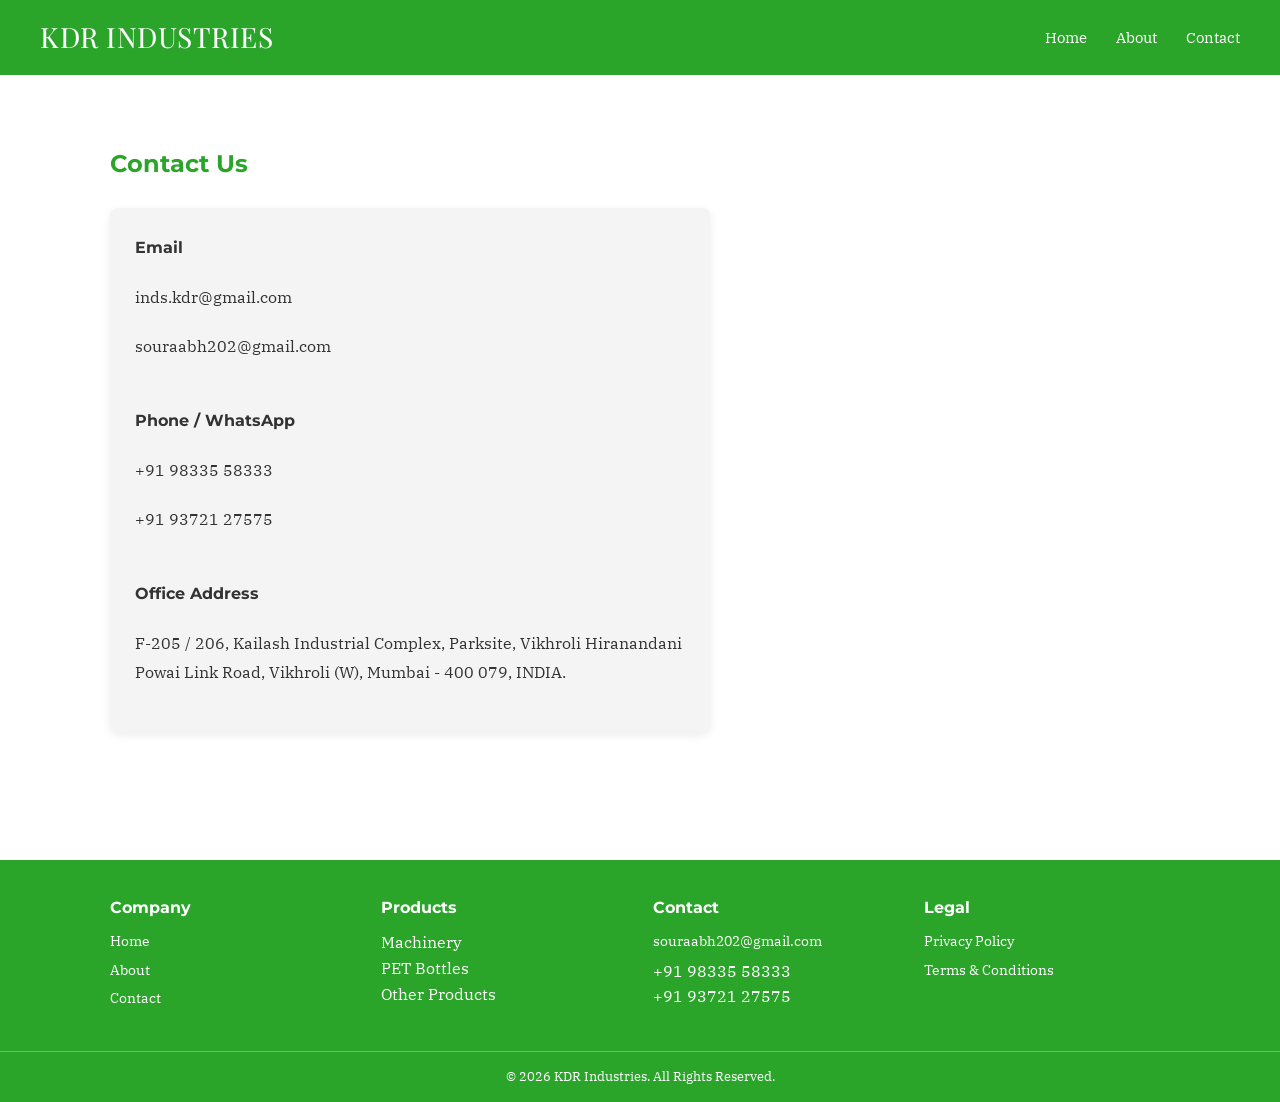
==== contact.html @ a117afd2 "Add files via upload" ====
<!DOCTYPE html>
<html>

<head>

<link href="https://fonts.googleapis.com/css2?family=Playfair+Display:wght@430&display=swap" rel="stylesheet">

<link href="https://fonts.googleapis.com/css2?family=IBM+Plex+Serif:wght@400;700&family=Montserrat:wght@700&display=swap" rel="stylesheet">

<title>Contact | KDR INDUSTRIES</title>

<meta name="viewport" content="width=device-width, initial-scale=1">

<link rel="stylesheet" href="style.css">

</head>

<body>

<header>

<div class="logo">
<h3>KDR INDUSTRIES</h3>
</div>

<nav>
<a href="index.html">Home</a>
<a href="about.html">About</a>
<a href="contact.html">Contact</a>
</nav>

</header>



<section class="section">

<h2>Contact Us</h2>

<div class="contact-flex-container">
  <!-- Contact Box -->
  <div class="contact-box">

    <p><strong>Email</strong></p>

    <p>
    <a href="mailto:inds.kdr@gmail.com">
    inds.kdr@gmail.com
    </a>
    </p>
    <p>
    <a href="mailto:souraabh202@gmail.com">
    souraabh202@gmail.com
    </a>
    </p>

    <br>

    <p><strong>Phone / WhatsApp</strong></p>

    <p>
    <a href="https://wa.me/9833558333">
    +91 98335 58333
    </a>
    </p>
    <p>
    <a href="https://wa.me/9372127575">
    +91 93721 27575
    </a>
    </p>

    <br>

    <p><strong>Office Address</strong></p>

    <p>
    F-205 / 206, Kailash Industrial Complex, Parksite, Vikhroli Hiranandani Powai Link Road, Vikhroli (W), Mumbai - 400 079, INDIA. 
    </p>

  </div>

  <!-- Google Map -->
  <div class="contact-map">
    <iframe 
      src="https://www.google.com/maps/embed?pb=!1m18!1m12!1m3!1d3769.881976863992!2d72.9183122!3d19.1128329!2m3!1f0!2f0!3f0!3m2!1i1024!2i768!4f13.1!3m3!1m2!1s0x3be7c7c1de775cbb%3A0xfe68d544859f547e!2sKailash%20Industrial%20Complex%2C%20Park%20Site%20Rd%2C%20Vikhroli%20Park%20Site%2C%20HMPL%20Surya%20Nagar%2C%20Vikhroli%20West%2C%20Mumbai%2C%20Maharashtra%20400079!5e0!3m2!1sen!2sin!4v1773492823743!5m2!1sen!2sin" 
      width="100%" 
      height="524" 
      style="border:0;" 
      allowfullscreen="" 
      loading="lazy">
    </iframe>
  </div>

</div>

</section>



<footer>

<div class="footer-container">

<div class="footer-section">

<h4>Company</h4>

<a href="index.html">Home</a>
<a href="about.html">About</a>
<a href="contact.html">Contact</a>

</div>


<div class="footer-section">

<h4>Products</h4>

<p>Machinery</p>
<p>PET Bottles</p>
<p>Other Products</p>

</div>


<div class="footer-section">

<h4>Contact</h4>

<a href="mailto:souraabh202@gmail.com">
souraabh202@gmail.com
</a>

<p>+91 98335 58333</p>

<p>+91 93721 27575</p>


</div>


<div class="footer-section">

<h4>Legal</h4>

<a href="privacy.html">Privacy Policy</a>
<a href="terms.html">Terms & Conditions</a>

</div>

</div>


<div class="footer-bottom">

© 2026 KDR Industries. All Rights Reserved.

</div>

</footer>

</body>

</html>
---- style.css ----
*{
margin:0;
padding:0;
box-sizing:border-box;
}

body{
font-family: Arial, Helvetica, sans-serif;
background:#ffffff;
color:#333;
line-height:1.6;
}

/* HEADER */

header{
background:#2aa52a;
color:white;
padding:15px 40px;
display:flex;
align-items:center;
justify-content:space-between;
flex-wrap:wrap;
}

.logo img{
height:42px;
}

/* GLOBAL FONT SETTINGS */

/* HEADINGS / BOLD TEXT */
h1, h2, h3, h4, h5, h6 {
    font-family: 'Montserrat', sans-serif;
    font-weight:700;
}

/* BODY / PARAGRAPHS / LINKS */
body, p, li, a {
    font-family: 'IBM Plex Serif', serif;
    font-weight:400;
}

/* BUTTONS & STRONG TEXT */
.button, strong {
    font-family: 'Montserrat', sans-serif;
    font-weight:700;
}

/* NAVIGATION */

nav a{
color:white;
text-decoration:none;
margin-left:25px;
font-size:15px;
transition:0.3s;
display:inline-block;
}

nav a:hover{
color:#e6fff7;
transform:scale(1.08);
}

/* HERO */

.hero{
background:#f4f7f6;
padding:90px 20px;
text-align:center;
position:relative;
overflow:hidden;
}

/* HERO LOGO WATERMARK */

.hero-logo{
position:absolute;
top:50%;
left:50%;
transform:translate(-50%,-50%);
opacity:0.17;
pointer-events:none;
}

.hero-logo img{
width:320px;
max-width:80%;
}

.hero h1{
font-size:36px;
margin-bottom:15px;
}

.hero p{
margin-bottom:25px;
}

/* BUTTON */

.button{
background:#2aa52a;
color:white;
padding:12px 24px;
border-radius:5px;
text-decoration:none;
font-size:14px;
display:inline-block;
transition:0.25s;
}

/* UPDATED BUTTON HOVER: background changes, zoom works, text color stays white */
.button:hover{
transform:scale(1.07);
background:#1d781d;
color:white; /* text color stays same */
}

.button:hover{
text-decoration:none;
}

/* SECTIONS */

.section{
padding:70px 20px;
max-width:1100px;
margin:auto;
}

.section h2{
margin-bottom:25px;
color:#2aa52a;
}

/* CATALOG */

.catalog{
display:grid;
grid-template-columns:repeat(auto-fit,minmax(260px,1fr));
gap:35px;
}

.catalog-card{
background:#fafafa;
padding:18px;
border-radius:6px;
box-shadow:0 4px 14px rgba(0,0,0,0.08);
text-align:center;
}

/* Catalog images - better fit for A4 type */
.catalog-card img{
    width:100%;
    max-height:200px;  /* new: limit height so tall images fit nicely */
    object-fit:cover;  /* crop proportionally if needed */
    border-radius:5px;
    cursor:pointer;
    transition:0.3s;
}

.catalog-card img:hover{
    transform:scale(1.05);
}

.catalog-card h4{
margin-top:10px;
}

/* TESTIMONIALS */

.testimonials{
background:#ffffff;
padding:20px;
margin-top:40px;
box-shadow:0px -3px 10px rgba(0,0,0,0.08),
0px 3px 10px rgba(0,0,0,0.08);
overflow:hidden;
}

.testimonial-slider{
display:flex;
gap:60px;
width:max-content;
animation:slide 25s linear infinite;
}

.testimonial{
width:320px;
font-size:14px;
color:#444;
text-align:center;
}

@keyframes slide{
0%{transform:translateX(0);}
100%{transform:translateX(-50%);}
}
/* FOOTER */

footer{
background:#2aa52a;
color:white;
margin-top:50px;
}

.footer-container{
max-width:1100px;
margin:auto;
padding:35px 20px;
display:grid;
grid-template-columns:repeat(auto-fit,minmax(220px,1fr));
gap:25px;
}

.footer-section h4{
margin-bottom:10px;
}

.footer-section a{
color:white;
text-decoration:none;
display:block;
margin-bottom:6px;
font-size:14px;
}

.footer-section a:hover{
text-decoration:underline;
}

.footer-bottom{
text-align:center;
padding:15px;
border-top:1px solid rgba(255,255,255,0.3);
font-size:13px;
}

/* CONTACT BOX */

.contact-box{
background:#f7f7f7;
padding:30px;
border-radius:6px;
box-shadow:0 3px 10px rgba(0,0,0,0.1);
max-width:600px;
}

/* TESTIMONIAL TITLE */

.testimonial-title{
text-align:center;
margin-top:40px;
margin-bottom:10px;
}

.testimonial-title h2{
color:#2aa52a;
font-size:26px;
}

/* CONTACT FLEX CONTAINER */
.contact-flex-container{
    display:flex;
    align-items:flex-start;
    justify-content:space-between;
    gap:40px;
    flex-wrap:wrap; /* for mobile */
}

/* Make contact box take most space */
.contact-box{
    flex:1 1 400px; /* grow, shrink, base 400px */
    padding:25px;
    background:#f4f4f4;
    border-radius:8px;
    box-shadow:0 3px 10px rgba(0,0,0,0.08);
}

/* Logo next to it */
.contact-logo{
    flex:0 0 250px; /* fixed width for logo */
    text-align:center;
}

.contact-logo img{
    max-width:100%;
    border-radius:8px;
    opacity:0.9;
    transition:0.3s;
}

.contact-logo img:hover{
    transform:scale(1.05);
    opacity:1;
}

/* BRAND LOGO SECTION */
.brand-section{
    text-align:center;
    padding:60px 20px 40px 20px;
}

.brand-section img{
    width:150px;  /* increased from 70px */
    max-width:90%;
    opacity:0.95;
    transition:0.3s;
}

.brand-section img:hover{
    transform:scale(1.05);
    opacity:1;
}

.catalog-note{
text-align:center;
margin-top:40px;
padding:25px;
background:#f7f7f7;
border-radius:6px;
box-shadow:0 3px 10px rgba(0,0,0,0.08);
}

.catalog-note p{
margin-bottom:15px;
font-size:15px;
}

/* CONTACT FLEX CONTAINER */
.contact-flex-container{
    display:flex;
    align-items:flex-start;
    justify-content:space-between;
    gap:40px;
    flex-wrap:wrap; /* for mobile */
}

/* Contact Box */
.contact-box{
    flex:1 1 400px; /* takes most space */
    padding:25px;
    background:#f4f4f4;
    border-radius:8px;
    box-shadow:0 3px 10px rgba(0,0,0,0.08);
}

/* Map next to contact box */
.contact-map{
    flex:0 0 400px; /* fixed width on desktop */
    border-radius:8px;
    overflow:hidden;
}

.contact-map iframe{
    border-radius:8px;
}

/* CATALOG IMAGE MODAL */
.modal {
  display:none;
  position:fixed;
  z-index:1000;
  padding-top:60px;
  left:0;
  top:0;
  width:100%;
  height:100%;
  overflow:auto;
  background-color: rgba(0,0,0,0.8);
}

.modal-content {
  margin:auto;
  display:block;
  max-width:90%;
  max-height:80%;
  border-radius:6px;
}

.modal-close {
  position:absolute;
  top:20px;
  right:35px;
  color:#fff;
  font-size:40px;
  font-weight:bold;
  cursor:pointer;
  transition:0.3s;
}

.modal-close:hover {
  color:#ccc;
}

/* Make links look like normal text but still clickable */
a {
    color: inherit;      /* uses the text color of the surrounding element */
    text-decoration: none; /* removes underline */
    transition: 0.3s;
}

/* Optional: subtle hover effect to show it's clickable */
a:hover {
    color: #007f5f; /* or a slightly darker/lighter shade of your green */
    text-decoration: underline; /* optional: only on hover */
}

/* Header company name font */
header .logo h3 {
    font-family: 'Playfair Display', serif;
    font-weight:430; /* optional, makes it bold */
    font-size: 28px; /* adjust size as needed */
    letter-spacing: 0.5px; /* optional, subtle spacing */
    margin: 0; /* keep it tight with header layout */
}

/* About Section - cleaner spacing */
.section p {
    line-height: 1.8;      /* more spacing between lines */
    margin-bottom: 20px;    /* space between paragraphs */
    font-size: 16px;        /* slightly larger for readability */
}

.section ul {
    margin: 15px 0 25px 20px;  /* top & bottom spacing + indent */
    line-height: 1.7;           /* spacing between bullet lines */
}

.section ul li {
    margin-bottom: 12px;  /* space between bullets */
}

/* About section bullet points - bold but same font as body */
.section ul li strong {
    font-family: 'IBM Plex Serif', serif;  /* same as body text */
    font-weight: 600;                      /* slightly heavier for emphasis */
}

/* About section left-aligned button */
.section .about-btn {
    display: inline-block;   /* keeps it inline like normal button */
    margin-top: 20px;        /* spacing from paragraph */
    background: #2aa52a;     /* same green as other buttons */
    color: white;            /* text color stays white */
    padding: 12px 24px;
    border-radius: 5px;
    text-decoration: none;
    font-size: 14px;
    transition: 0.25s;
}

.section .about-btn:hover {
    transform: scale(1.07);
    background: #1d781d;    /* same hover green as other buttons */
    color: white;            /* text color stays same on hover */
}

/* PHOTO SLIDER */

.photo-slider-section{
overflow:hidden;
background:#ffffff;
padding:40px 0;
}

.photo-slider{
display:flex;
gap:40px;
width:max-content;
animation:photoslide 25s linear infinite;
}

.photo-slider img{
height:180px;
width:auto;
border-radius:6px;
box-shadow:0 4px 14px rgba(0,0,0,0.08);
transition:0.3s;
}

.photo-slider img:hover{
transform:scale(1.05);
}

@keyframes photoslide{
0%{transform:translateX(0);}
100%{transform:translateX(-50%);}
}

/* Brand name bottom about us */
.brand-name{
font-family: 'Playfair Display', serif;
font-weight: 400;
}


/* Privacy policy tighter spacing */

.privacy-page p{
line-height:1.2;
margin-bottom:10px;
}

.privacy-page ul{
margin:10px 0 15px 20px;
}

.privacy-page ul li{
margin-bottom:6px;
}





/* MOBILE */

@media(max-width:768px){

.hero h1{
font-size:26px;
}

header{
flex-direction:column;
align-items:flex-start;
}

nav{
margin-top:10px;
}

}
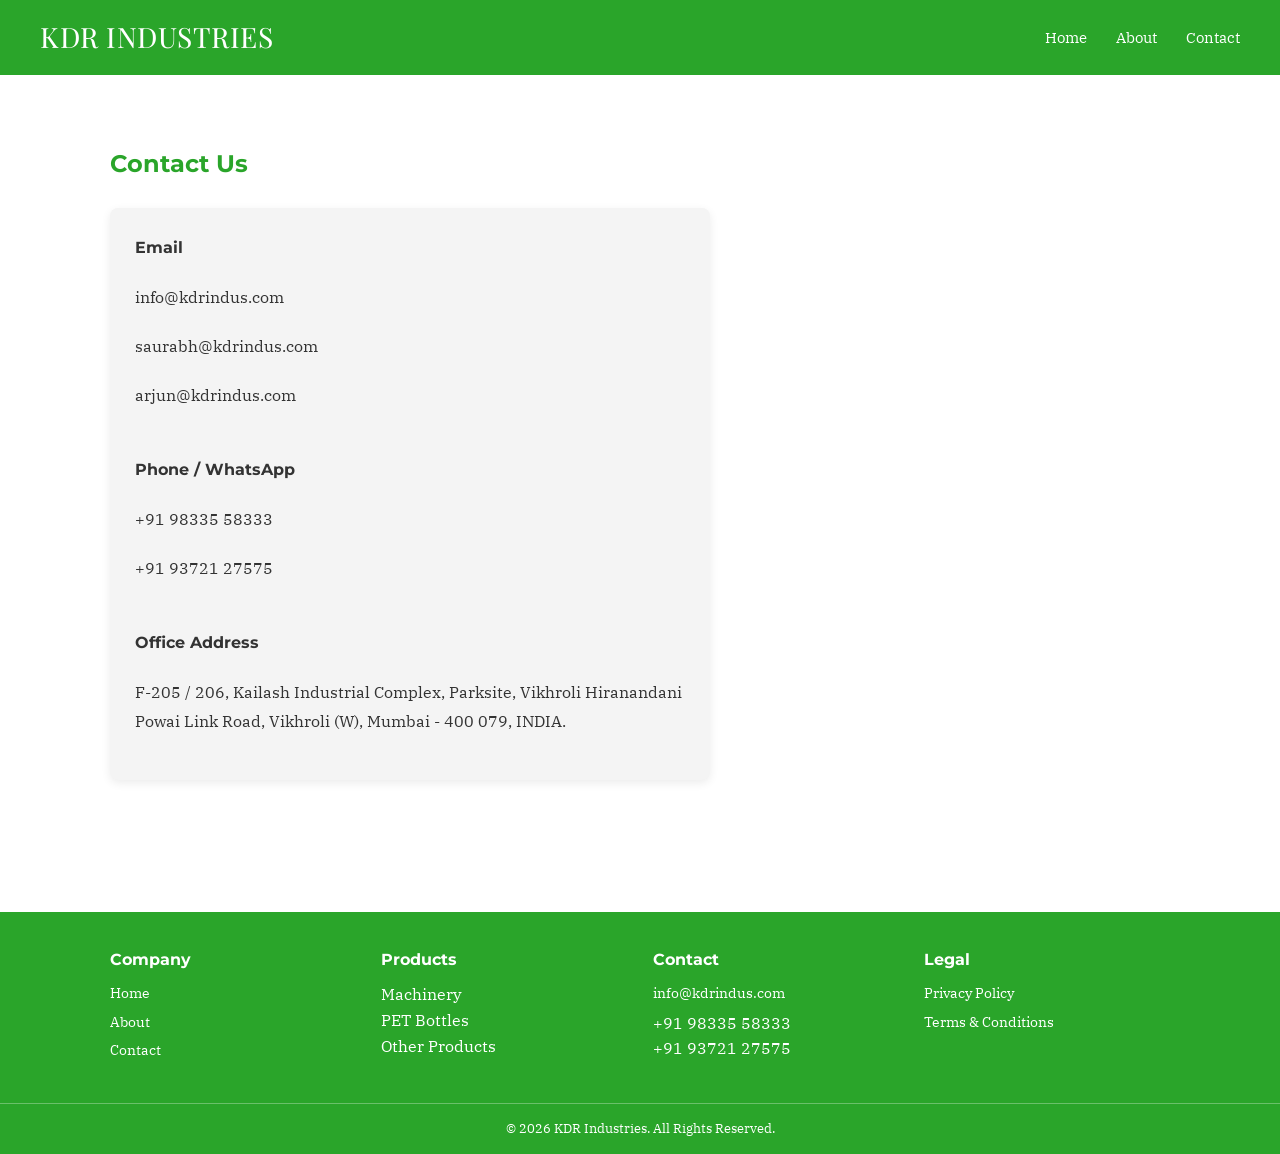
==== commit e3e79cbb: "Update contact.html" ====
--- a/contact.html
+++ b/contact.html
@@ -11,6 +11,8 @@
 
 <meta name="viewport" content="width=device-width, initial-scale=1">
 
+<link rel="canonical" href="https://kdrindus.com/contact">
+  
 <link rel="stylesheet" href="style.css">
 
 </head>
@@ -44,13 +46,18 @@
     <p><strong>Email</strong></p>
 
     <p>
-    <a href="mailto:inds.kdr@gmail.com">
-    inds.kdr@gmail.com
+    <a href="mailto:info@kdrindus.com">
+    info@kdrindus.com
     </a>
     </p>
     <p>
-    <a href="mailto:souraabh202@gmail.com">
-    souraabh202@gmail.com
+    <a href="mailto:saurabh@kdrindus.com">
+    saurabh@kdrindus.com
+    </a>
+    </p>
+    <p>
+    <a href="mailto:arjun@kdrindus.com">
+    arjun@kdrindus.com
     </a>
     </p>
 
@@ -84,7 +91,7 @@
     <iframe 
       src="https://www.google.com/maps/embed?pb=!1m18!1m12!1m3!1d3769.881976863992!2d72.9183122!3d19.1128329!2m3!1f0!2f0!3f0!3m2!1i1024!2i768!4f13.1!3m3!1m2!1s0x3be7c7c1de775cbb%3A0xfe68d544859f547e!2sKailash%20Industrial%20Complex%2C%20Park%20Site%20Rd%2C%20Vikhroli%20Park%20Site%2C%20HMPL%20Surya%20Nagar%2C%20Vikhroli%20West%2C%20Mumbai%2C%20Maharashtra%20400079!5e0!3m2!1sen!2sin!4v1773492823743!5m2!1sen!2sin" 
       width="100%" 
-      height="524" 
+      height="576" 
       style="border:0;" 
       allowfullscreen="" 
       loading="lazy">
@@ -127,8 +134,8 @@
 
 <h4>Contact</h4>
 
-<a href="mailto:souraabh202@gmail.com">
-souraabh202@gmail.com
+<a href="mailto:info@kdrindus.com">
+info@kdrindus.com
 </a>
 
 <p>+91 98335 58333</p>
@@ -161,4 +168,4 @@
 
 </body>
 
-</html>+</html>
